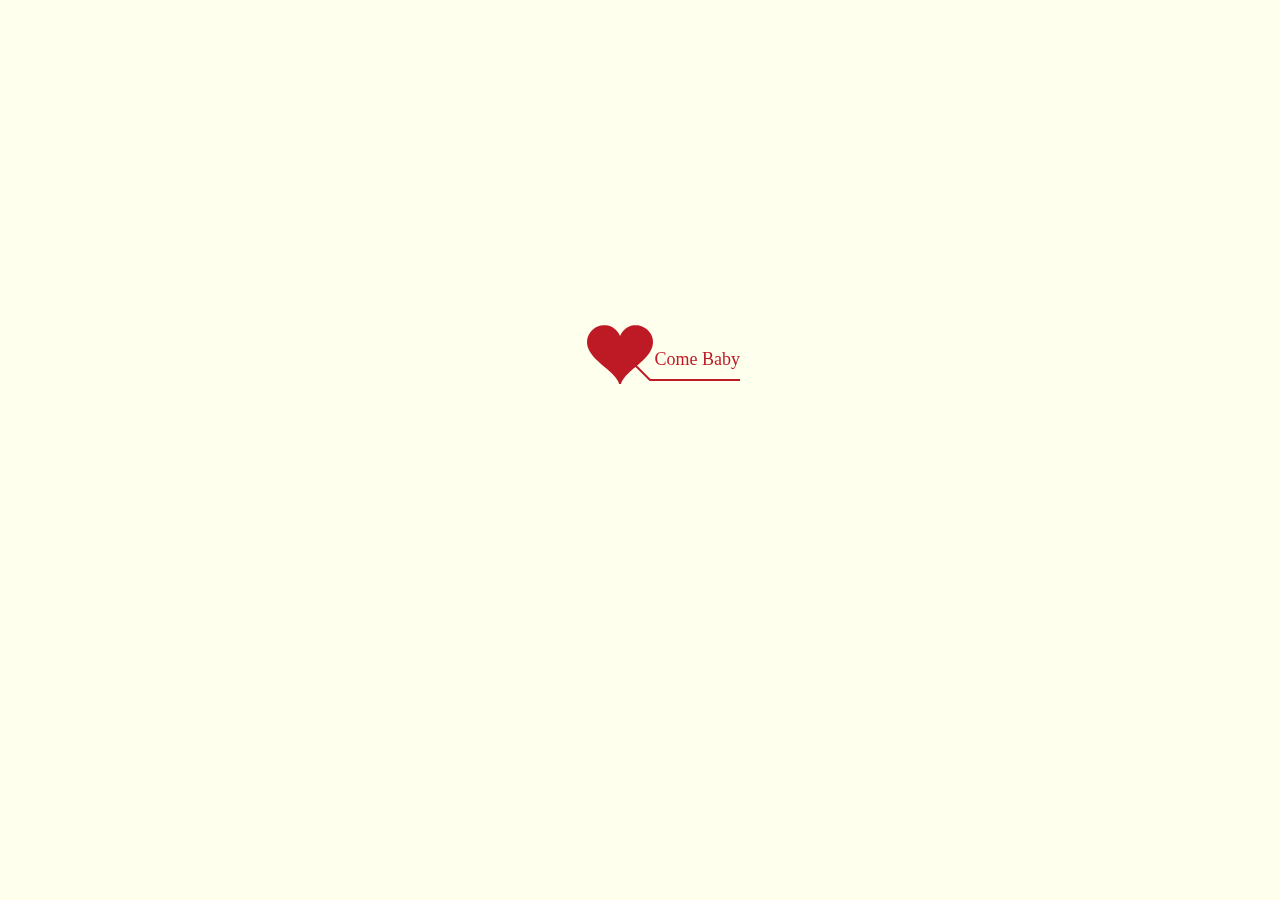
==== Love/Love/index.html @ f66da443 "test2 WRD" ====
﻿<!DOCTYPE html PUBLIC "-//W3C//DTD XHTML 1.0 Strict//EN" "http://www.w3.org/TR/xhtml1/DTD/xhtml1-strict.dtd">
<html xml:lang="en" xmlns="http://www.w3.org/1999/xhtml">  
    <head> 
        <meta http-equiv="Content-Type" content="text/html; charset=UTF-8">  
        <meta http-equiv="X-UA-Compatible" content="IE=edge">
        <meta name="viewport" content="width=device-width, initial-scale=1.0">
		<title>给JN的一封信</title>	    
        <link type="text/css" rel="stylesheet" href="./file/default.css">
		<script type="text/javascript" src="./file/jquery.min.js"></script>
		<script type="text/javascript" src="./file/jscex.min.js"></script>
		<script type="text/javascript" src="./file/jscex-parser.js"></script>
		<script type="text/javascript" src="./file/jscex-jit.js"></script>
		<script type="text/javascript" src="./file/jscex-builderbase.min.js"></script>
		<script type="text/javascript" src="./file/jscex-async.min.js"></script>
		<script type="text/javascript" src="./file/jscex-async-powerpack.min.js"></script>
		<script type="text/javascript" src="./file/functions.js" charset="utf-8"></script>
		<script type="text/javascript" src="./file/love.js" charset="utf-8"></script>
	    <style type="text/css">
        </style> 
    
</head>
    <body>
        <div id="main">
            <div id="error">本页面采用HTML5编辑，目前您的浏览器无法显示，请换成谷歌(<a href="http://www.google.cn/chrome/intl/zh-CN/landing_chrome.html?hl=zh-CN&brand=CHMI">Chrome</a>)或者火狐(<a href="http://firefox.com.cn/download/">Firefox</a>)浏览器，或者其他游览器的最新版本。</div>
            <audio autoplay="autoplay" height="100" width="100" volume="1.0">
                    <source src="123.mp3" type="audio/mp3" />
                    <embed height="100" width="100" src="123.mp3" />
            </audio>
            <div id="wrap">
                <div id="text">
                    <div id="code"> <font color="#FF0000"> <span class="say">親爱的**，我想跟你說</span><br>
                      <span class="say"> 我，</span><br>
                      <span class="say"> 但</span><br>
                      <span class="say">你，</span><br>             
                          <span class="say"> 有</span><br>
                      <span class="say">因</span><br>
                      <span class="say">因为</span><br>
                      <span class="say">希望可</span><br>
                      <span class="say">如果，</span><br>
                              <span class="say">第一个， </span><br>
                           <span class="say"> 第二个，</span><br>
                           <span class="say">第三个 </span><br>
                      <span class="say"><span class="space"></span> -- </span> </font>
                          <br />
                          <br />
                      </p>
                    </div>
                  </div>
                <div id="clock-box">
                    <span class="STYLE1"></span><font color="#33CC00">**，我記錄著時間</font>
<span class="STYLE1">是我們聊天的每天每分每秒</span>
                  <div id="clock"></div>
              </div>
                <canvas id="canvas" width="1100" height="680"></canvas>
            </div>
            
        </div>
    
    <script>
    </script>

    <script>
    (function(){
        var canvas = $('#canvas');
		
        if (!canvas[0].getContext) {
            $("#error").show();
            return false;        }

        var width = canvas.width();
        var height = canvas.height();        
        canvas.attr("width", width);
        canvas.attr("height", height);
        var opts = {
            seed: {
                x: width / 2 - 20,
                color: "rgb(190, 26, 37)",
                scale: 2
            },
            branch: [
                [535, 680, 570, 250, 500, 200, 30, 100, [
                    [540, 500, 455, 417, 340, 400, 13, 100, [
                        [450, 435, 434, 430, 394, 395, 2, 40]
                    ]],
                    [550, 445, 600, 356, 680, 345, 12, 100, [
                        [578, 400, 648, 409, 661, 426, 3, 80]
                    ]],
                    [539, 281, 537, 248, 534, 217, 3, 40],
                    [546, 397, 413, 247, 328, 244, 9, 80, [
                        [427, 286, 383, 253, 371, 205, 2, 40],
                        [498, 345, 435, 315, 395, 330, 4, 60]
                    ]],
                    [546, 357, 608, 252, 678, 221, 6, 100, [
                        [590, 293, 646, 277, 648, 271, 2, 80]
                    ]]
                ]] 
            ],
            bloom: {
                num: 700,
                width: 1080,
                height: 650,
            },
            footer: {
                width: 1200,
                height: 5,
                speed: 10,
            }
        }

        var tree = new Tree(canvas[0], width, height, opts);
        var seed = tree.seed;
        var foot = tree.footer;
        var hold = 1;

        canvas.click(function(e) {
            var offset = canvas.offset(), x, y;
            x = e.pageX - offset.left;
            y = e.pageY - offset.top;
            if (seed.hover(x, y)) {
                hold = 0; 
                canvas.unbind("click");
                canvas.unbind("mousemove");
                canvas.removeClass('hand');
            }
        }).mousemove(function(e){
            var offset = canvas.offset(), x, y;
            x = e.pageX - offset.left;
            y = e.pageY - offset.top;
            canvas.toggleClass('hand', seed.hover(x, y));
        });

        var seedAnimate = eval(Jscex.compile("async", function () {
            seed.draw();
            while (hold) {
                $await(Jscex.Async.sleep(10));
            }
            while (seed.canScale()) {
                seed.scale(0.95);
                $await(Jscex.Async.sleep(10));
            }
            while (seed.canMove()) {
                seed.move(0, 2);
                foot.draw();
                $await(Jscex.Async.sleep(10));
            }
        }));

        var growAnimate = eval(Jscex.compile("async", function () {
            do {
    	        tree.grow();
                $await(Jscex.Async.sleep(10));
            } while (tree.canGrow());
        }));

        var flowAnimate = eval(Jscex.compile("async", function () {
            do {
    	        tree.flower(2);
                $await(Jscex.Async.sleep(10));
            } while (tree.canFlower());
        }));

        var moveAnimate = eval(Jscex.compile("async", function () {
            tree.snapshot("p1", 240, 0, 610, 680);
            while (tree.move("p1", 500, 0)) {
                foot.draw();
                $await(Jscex.Async.sleep(10));
            }
            foot.draw();
            tree.snapshot("p2", 500, 0, 610, 680);

            // 会有闪烁不得意这样做, (＞﹏＜)
            canvas.parent().css("background", "url(" + tree.toDataURL('image/png') + ")");
            canvas.css("background", "#ffe");
            $await(Jscex.Async.sleep(300));
            canvas.css("background", "none");
        }));

        var jumpAnimate = eval(Jscex.compile("async", function () {
            var ctx = tree.ctx;
            while (true) {
                tree.ctx.clearRect(0, 0, width, height);
                tree.jump();
                foot.draw();
                $await(Jscex.Async.sleep(25));
            }
        }));

        var textAnimate = eval(Jscex.compile("async", function () {
		    var together = new Date();
		    together.setFullYear(2022,08 ,06); 			//时间年月日
		    together.setHours(01);						//小时	
		    together.setMinutes(10);					//分钟
		    together.setSeconds(0);					//秒前一位
		    together.setMilliseconds(2);				//秒第二位

		    $("#code").show().typewriter();
            $("#clock-box").fadeIn(500);
            while (true) {
                timeElapse(together);
                $await(Jscex.Async.sleep(1000));
            }
        }));

        var runAsync = eval(Jscex.compile("async", function () {
            $await(seedAnimate());
            $await(growAnimate());
            $await(flowAnimate());
            $await(moveAnimate());

            textAnimate().start();

            $await(jumpAnimate());
        }));

        runAsync().start();
    })();
    </script></body></html>
---- Love/Love/file/default.css ----
body{margin:0;padding:0;background:#ffe;font-size:14px;font-family:'微软雅黑','宋体',sans-serif;color:#231F20;overflow:auto}
a {color:#000;font-size:14px;}
#main{width:100%;}
#wrap{position:relative;margin:0 auto;width:1100px;height:680px;margin-top:10px;}
#text{width:272px;
height:560px;
left:188px;
top:80px;position:absolute;
}  

#code{display:none;font-size:16px;}
#clock-box {position:absolute;left:60px;top:550px;font-size:28px;display:none;}
#clock-box a {font-size:28px;text-decoration:none;}
#clock{margin-left:48px;}
#clock .digit {font-size:64px;}
#canvas{margin:0 auto;width:1100px;height:680px;}
#error{margin:0 auto;text-align:center;margin-top:60px;display:none;}
.hand{cursor:pointer;}
.say{margin-left:5px;}
.space{margin-right:150px;}
@media screen and (max-width: 540px) {
    #wrap {
      width: 100%;
      height: auto;
    }
    
    #text {
      position: static;
      width: 100%;
      height: auto;
      margin-top: 20px;
      margin-bottom: 20px;
    }
    
    #canvas {
      width: 100%;
      height: auto;
    }
  }
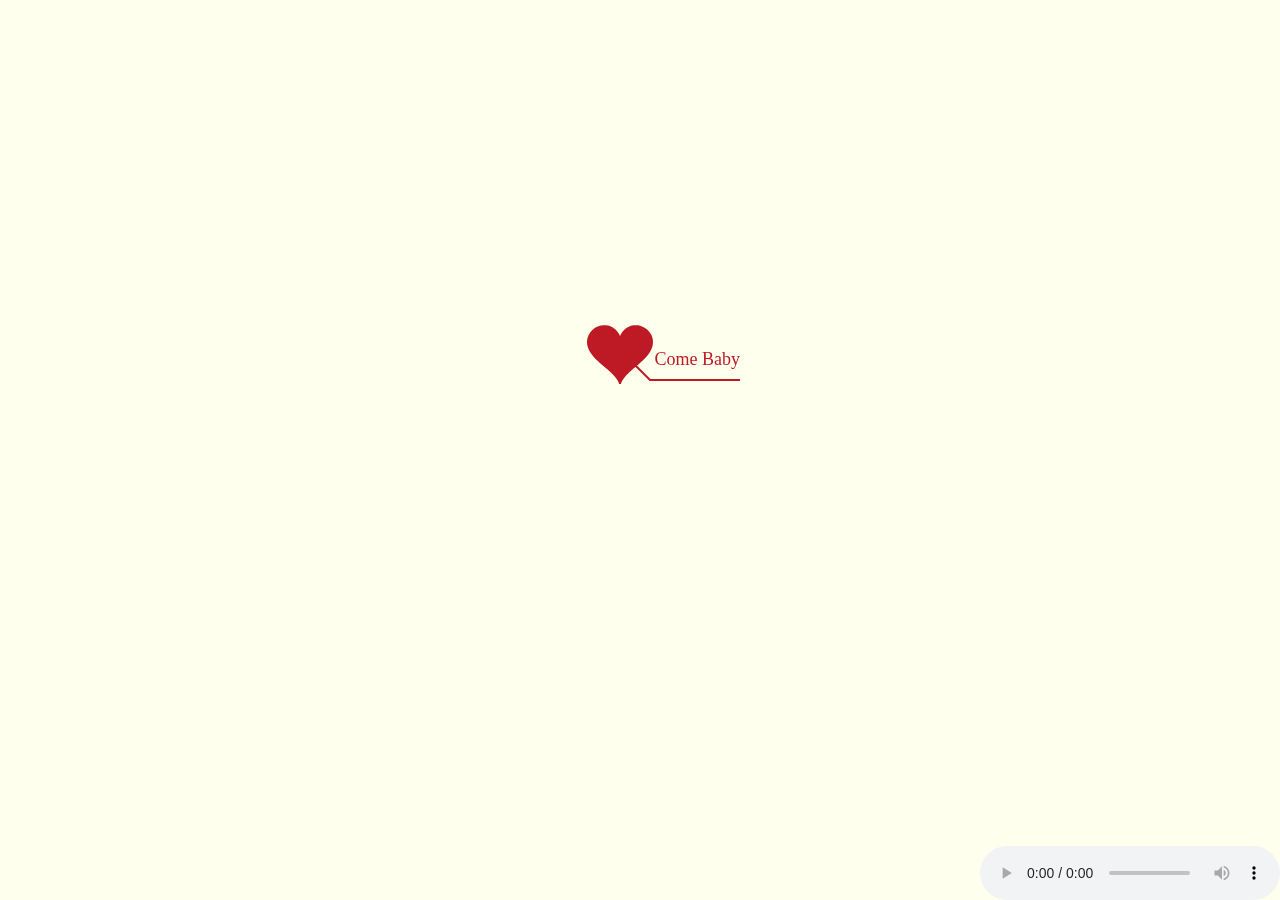
==== commit 771d3a43: "add conent" ====
--- a/Love/Love/index.html
+++ b/Love/Love/index.html
@@ -15,31 +15,39 @@
 		<script type="text/javascript" src="./file/jscex-async-powerpack.min.js"></script>
 		<script type="text/javascript" src="./file/functions.js" charset="utf-8"></script>
 		<script type="text/javascript" src="./file/love.js" charset="utf-8"></script>
-	    <style type="text/css">
-        </style> 
+	    <style type="text/css">  
+           audio {
+      position: fixed;
+      right: 0px;
+      bottom: 0px;
+    }
+    </style>
     
 </head>
     <body>
         <div id="main">
             <div id="error">本页面采用HTML5编辑，目前您的浏览器无法显示，请换成谷歌(<a href="http://www.google.cn/chrome/intl/zh-CN/landing_chrome.html?hl=zh-CN&brand=CHMI">Chrome</a>)或者火狐(<a href="http://firefox.com.cn/download/">Firefox</a>)浏览器，或者其他游览器的最新版本。</div>
-            <audio autoplay="autoplay" height="100" width="100" volume="1.0">
+            <audio autoplay="autoplay" controls= "controls" height="100" width="100" volume="1.0">
                     <source src="123.mp3" type="audio/mp3" />
-                    <embed height="100" width="100" src="123.mp3" />
+                    <embed height="100" width="100" src="123.mp3" /> 
+                     
             </audio>
             <div id="wrap">
                 <div id="text">
-                    <div id="code"> <font color="#FF0000"> <span class="say">親爱的**，我想跟你說</span><br>
-                      <span class="say"> 我，</span><br>
-                      <span class="say"> 但</span><br>
-                      <span class="say">你，</span><br>             
-                          <span class="say"> 有</span><br>
-                      <span class="say">因</span><br>
-                      <span class="say">因为</span><br>
-                      <span class="say">希望可</span><br>
-                      <span class="say">如果，</span><br>
-                              <span class="say">第一个， </span><br>
-                           <span class="say"> 第二个，</span><br>
-                           <span class="say">第三个 </span><br>
+                    <div id="code"> <font color="#FF0000"> <span class="say">JN，我想跟妳說</span><br>
+                      <span class="say">非常謝妳的再次出現重新，</span><br> 
+                      <span class="say">並帶給我來鼓勵及小幸運，</span><br>
+                      <span class="say">因為我不會太表達內心想法，</span><br> 
+                      <span class="say">所以想用網站方式呈現給妳</span><br>
+                      <span class="say">經過一段時間的聊天我也仔細思考</span><br>             
+                      <span class="say">不知道是不是我們緣分再次降臨</span><br>
+                      <span class="say">這次我想要把握機會勇敢跟妳說</span><br>
+                      <span class="say">......</span><br>
+                      <span class="say">希</span><br>
+                      <span class="say">如</span><br>
+                              <span class="say"> </span><br>
+                           <span class="say"> </span><br>
+                           <span class="say"></span><br>
                       <span class="say"><span class="space"></span> -- </span> </font>
                           <br />
                           <br />
@@ -47,8 +55,8 @@
                     </div>
                   </div>
                 <div id="clock-box">
-                    <span class="STYLE1"></span><font color="#33CC00">**，我記錄著時間</font>
-<span class="STYLE1">是我們聊天的每天每分每秒</span>
+                    <span class="STYLE1"></span><font color="#33CC00">**，我記錄著</font>
+<span class="STYLE1">我們開始聊天的每分每秒</span>
                   <div id="clock"></div>
               </div>
                 <canvas id="canvas" width="1100" height="680"></canvas>
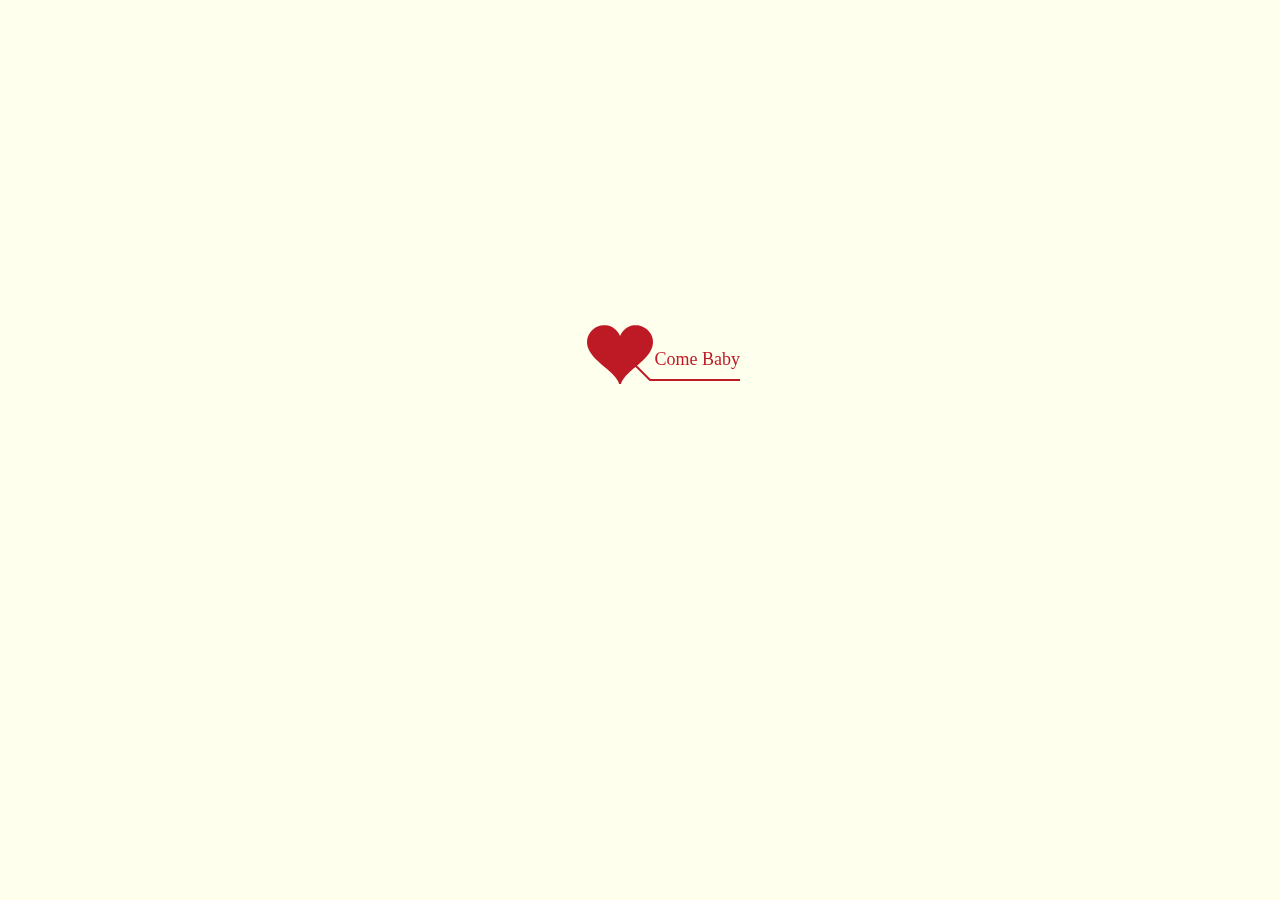
==== commit 907640bc: "V4" ====
--- a/Love/Love/index.html
+++ b/Love/Love/index.html
@@ -27,27 +27,50 @@
     <body>
         <div id="main">
             <div id="error">本页面采用HTML5编辑，目前您的浏览器无法显示，请换成谷歌(<a href="http://www.google.cn/chrome/intl/zh-CN/landing_chrome.html?hl=zh-CN&brand=CHMI">Chrome</a>)或者火狐(<a href="http://firefox.com.cn/download/">Firefox</a>)浏览器，或者其他游览器的最新版本。</div>
-            <audio autoplay="autoplay" controls= "controls" height="100" width="100" volume="1.0">
-                    <source src="123.mp3" type="audio/mp3" />
-                    <embed height="100" width="100" src="123.mp3" /> 
+            <audio id="audios" controls height="100" width="100" volume="1.0">
+                <source src="123.mp3" type="audio/mp3" />
+                <embed src="123.mp3" />
+            </audio>
+            
+            <script>
+                var audio = document.getElementById('audios');
+                audio.controls = false; // 隐藏默认的播放控件
+            
+                document.addEventListener('touchstart', function() {
+                    audio.play();
+                });
+            
+                document.addEventListener('click', function() {
+                    audio.play();
+                });
+            
+            </script>
+            
+            
+            
+            
                      
             </audio>
             <div id="wrap">
                 <div id="text">
                     <div id="code"> <font color="#FF0000"> <span class="say">JN，我想跟妳說</span><br>
-                      <span class="say">非常謝妳的再次出現重新，</span><br> 
+                      <span class="say">非常謝謝妳的重新出現，</span><br> 
                       <span class="say">並帶給我來鼓勵及小幸運，</span><br>
                       <span class="say">因為我不會太表達內心想法，</span><br> 
-                      <span class="say">所以想用網站方式呈現給妳</span><br>
-                      <span class="say">經過一段時間的聊天我也仔細思考</span><br>             
-                      <span class="say">不知道是不是我們緣分再次降臨</span><br>
-                      <span class="say">這次我想要把握機會勇敢跟妳說</span><br>
-                      <span class="say">......</span><br>
-                      <span class="say">希</span><br>
-                      <span class="say">如</span><br>
-                              <span class="say"> </span><br>
-                           <span class="say"> </span><br>
-                           <span class="say"></span><br>
+                      <span class="say">所以想用網站方式呈現給妳，</span><br>
+                      <span class="say">經過一段時間的聊天我也仔細思考，</span><br>             
+                      <span class="say">不知道是不是我們緣分再次降臨。</span><br>
+                      <span class="say">在第一次成功約妳見面吃飯時，</span><br>
+                      <span class="say">非常緊張不知道該跟妳聊甚麼，</span><br>
+                      <span class="say">但我卻發現看見妳開心大笑時，</span><br> 
+                      <span class="say">我內心也會不自覺開心起來，</span><br> 
+                      <span class="say">當天選的地點比較沒人潮，</span><br>
+                              <span class="say">正好可以讓我一直專注地看著妳，</span><br> 
+                              <span class="say">JN</span><br>  
+                              <span class="say"></span><br>  
+                              <span class="say"></span><br> 
+                           <span class="say">這次我想要把握機會勇敢跟妳說，</span><br>
+                           <span class="say">妳願意給我展現勇氣的機會嗎?</span><br>
                       <span class="say"><span class="space"></span> -- </span> </font>
                           <br />
                           <br />
@@ -55,7 +78,7 @@
                     </div>
                   </div>
                 <div id="clock-box">
-                    <span class="STYLE1"></span><font color="#33CC00">**，我記錄著</font>
+                    <span class="STYLE1"></span><font color="#33CC00">JN，我記錄著</font>
 <span class="STYLE1">我們開始聊天的每分每秒</span>
                   <div id="clock"></div>
               </div>
